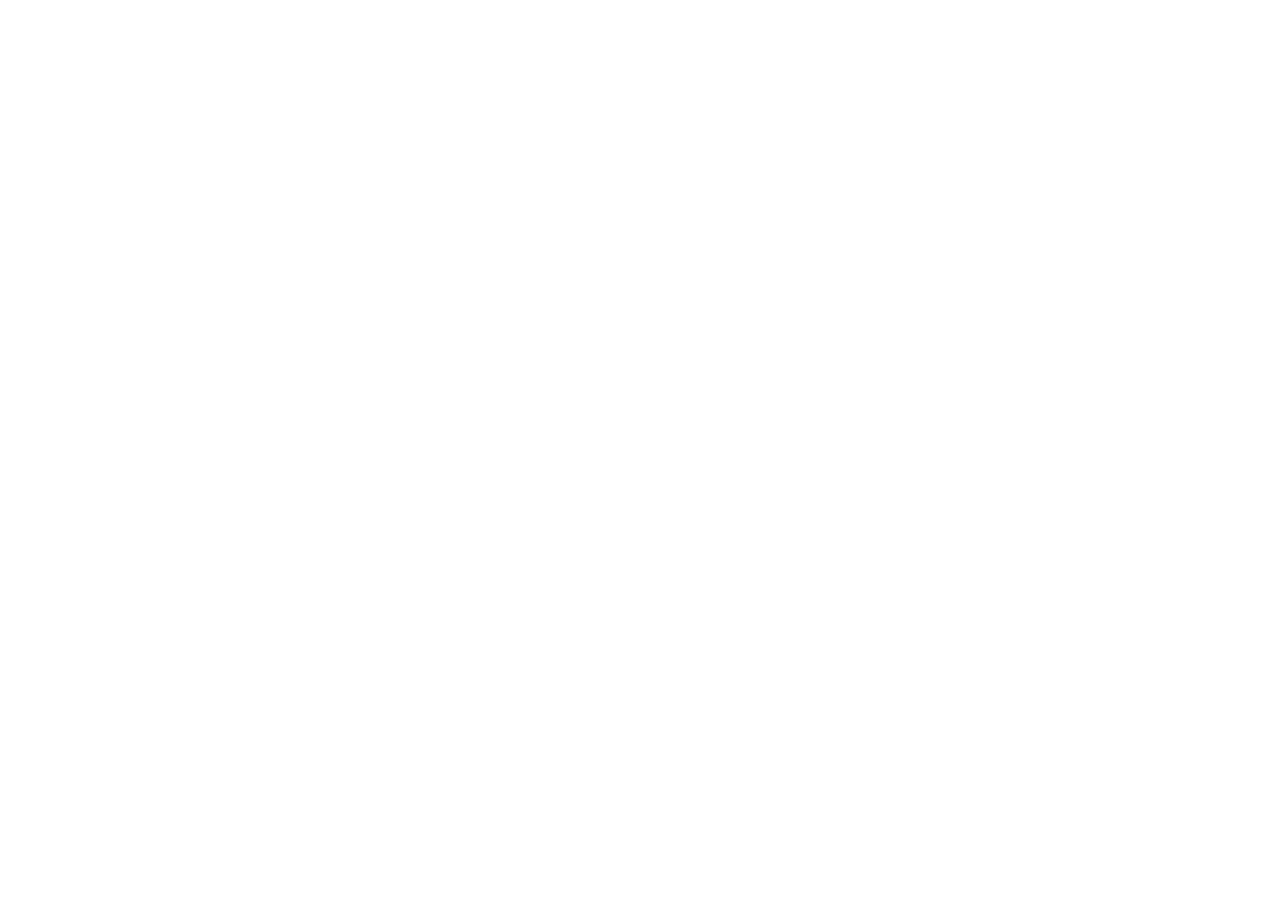
==== index.html @ 999b5baf "Comment" ====
<!DOCTYPE html>
<html lang="en">
<head>
    <meta charset="UTF-8">
    <meta name="viewport" content="width=device-width, initial-scale=1.0">
    <meta http-equiv="X-UA-Compatible" content="ie=edge">
    <title>Webmaster Page</title>
</head>
<body>
    
</body>
</html>
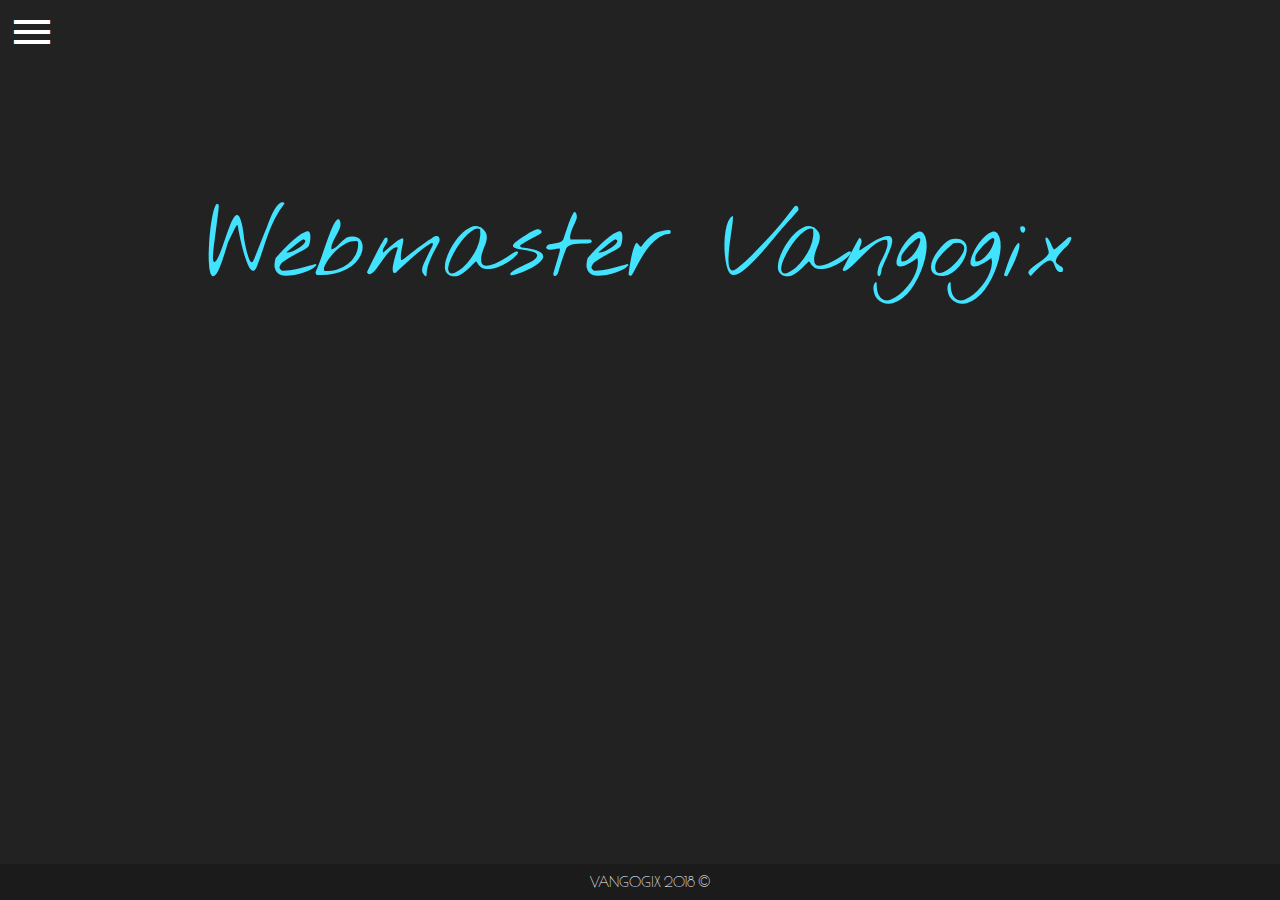
==== commit 9759e57f: "Started page" ====
--- a/index.html
+++ b/index.html
@@ -4,9 +4,18 @@
     <meta charset="UTF-8">
     <meta name="viewport" content="width=device-width, initial-scale=1.0">
     <meta http-equiv="X-UA-Compatible" content="ie=edge">
-    <title>Webmaster Page</title>
+    <link href="https://fonts.googleapis.com/icon?family=Material+Icons"
+      rel="stylesheet">
+    <link href="https://fonts.googleapis.com/css?family=Nothing+You+Could+Do" rel="stylesheet">
+    <link href="https://fonts.googleapis.com/css?family=Poiret+One" rel="stylesheet">
+    <link href="style.css" rel="stylesheet">
+    <title>Webmaster Vangogix</title>
 </head>
 <body>
+    <div id="menu"><a href=""><i class="material-icons md-48">&#xE5D2;</i></a></div>
     
+    <div id="title"><H1>Webmaster Vangogix</H1> </div>
+    
+    <div id="footer">VANGOGIX 2018 &copy;</div>
 </body>
 </html>--- a/style.css
+++ b/style.css
@@ -0,0 +1,65 @@
+body{
+    background-color: #222222;
+
+  }
+h1{
+    color: #42e3ff;
+    font: 6em 'Nothing You Could Do';
+    top: 39px;
+}
+#title {
+    text-align: center;
+    margin: 0 auto;
+    margin-top: 10%;
+  }
+#footer {
+    text-align: center;
+    font: 14px 'Poiret One';
+    position: fixed;
+    left: 0; bottom: 0;
+    padding: 10px;
+    background: #1b1b1b;
+    color: #ffffff; 
+    width: 100%;
+   }
+
+   @font-face {
+    font-family: 'Material Icons';
+    font-style: normal;
+    font-weight: 400;
+    src: url(https://example.com/MaterialIcons-Regular.eot); /* For IE6-8 */
+    src: local('Material Icons'),
+      local('MaterialIcons-Regular'),
+      url(https://example.com/MaterialIcons-Regular.woff2) format('woff2'),
+      url(https://example.com/MaterialIcons-Regular.woff) format('woff'),
+      url(https://example.com/MaterialIcons-Regular.ttf) format('truetype');
+  }
+
+  .material-icons {
+    font-family: 'Material Icons';
+    font-weight: normal;
+    font-style: normal;
+    font-size: 24px;  /* Preferred icon size */
+    display: inline-block;
+    line-height: 1;
+    text-transform: none;
+    letter-spacing: normal;
+    word-wrap: normal;
+    white-space: nowrap;
+    direction: ltr;
+  
+    /* Support for all WebKit browsers. */
+    -webkit-font-smoothing: antialiased;
+    /* Support for Safari and Chrome. */
+    text-rendering: optimizeLegibility;
+  
+    /* Support for Firefox. */
+    -moz-osx-font-smoothing: grayscale;
+  
+    /* Support for IE. */
+    font-feature-settings: 'liga';
+  }
+  .material-icons.md-48 { 
+      color: #ffffff;
+      font-size: 48px; 
+    }  